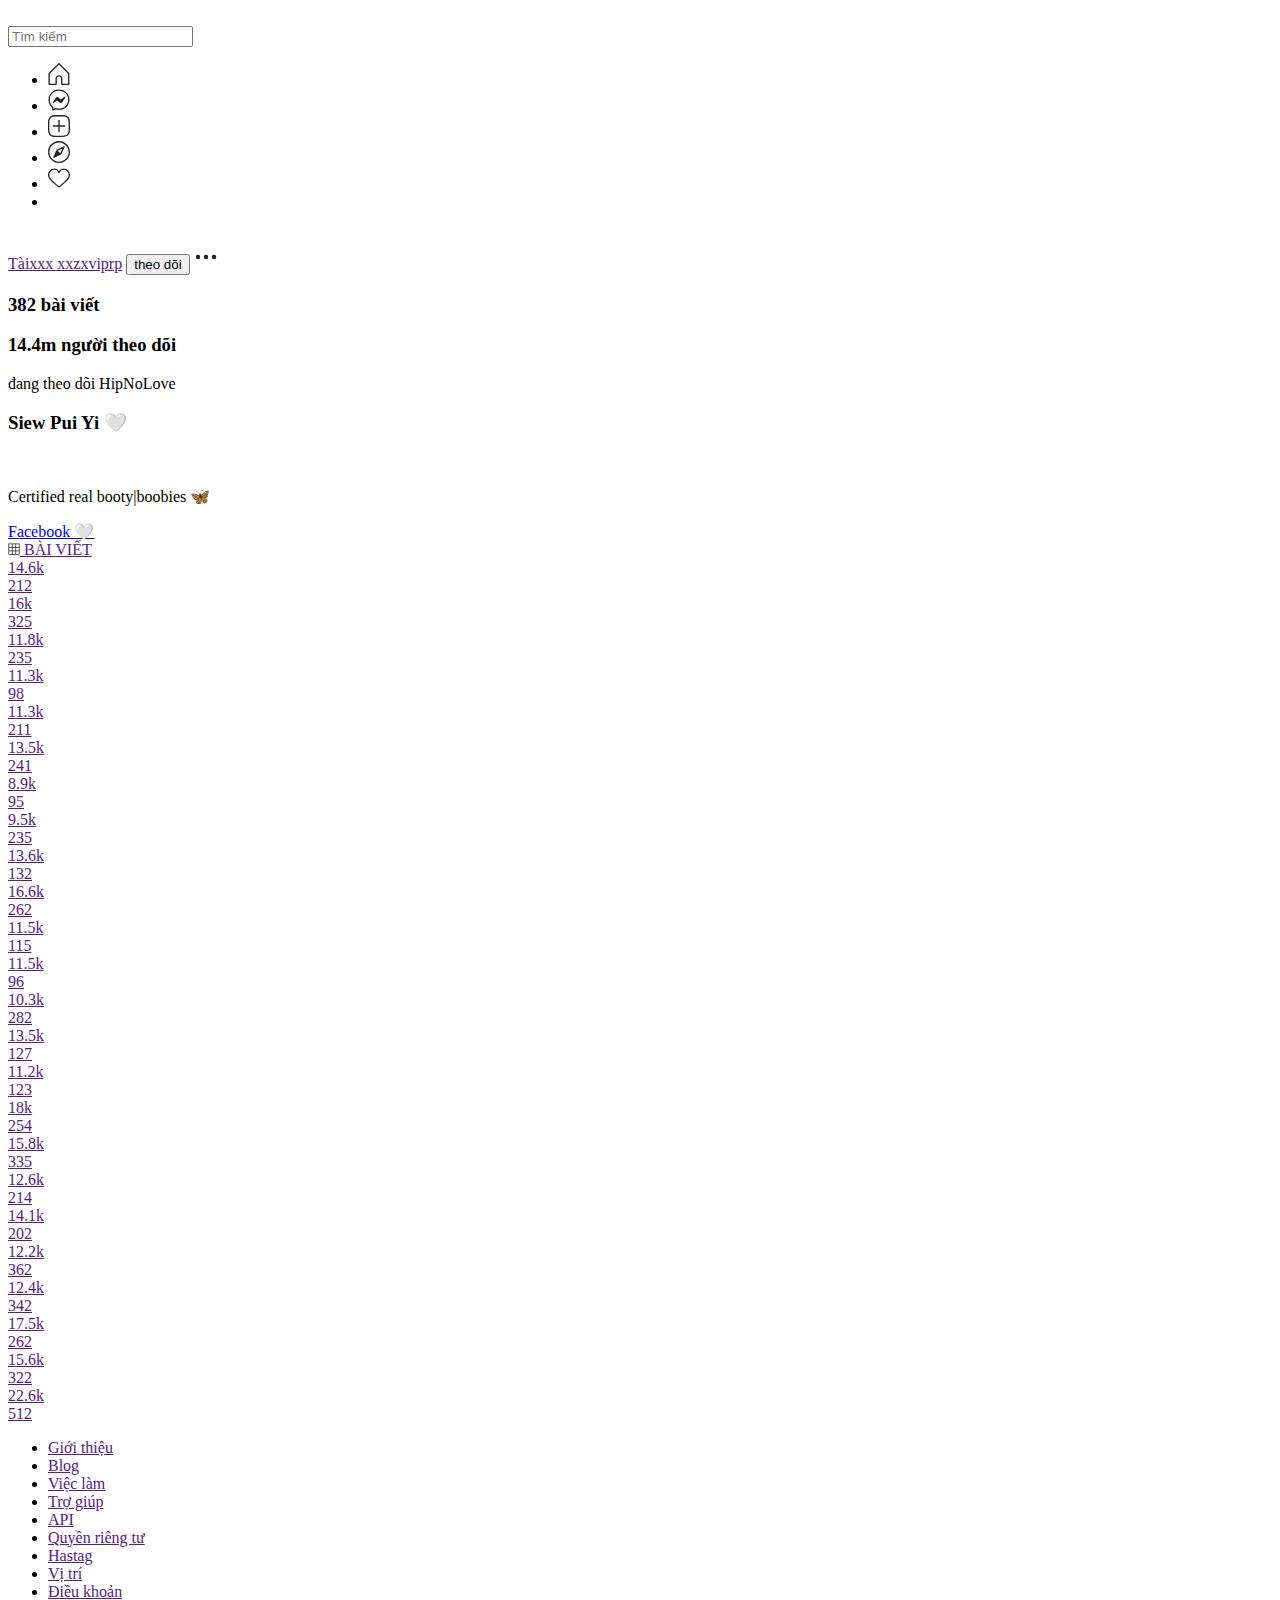
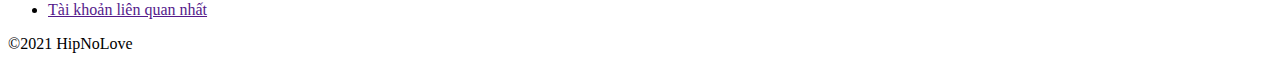
==== index.html @ 9216cebc "Update index.html" ====
<!DOCTYPE html>
<html lang="en">
  <head>
    <meta charset="UTF-8" />
    <meta http-equiv="X-UA-Compatible" content="IE=edge" />
    <meta name="viewport" content="width=device-width, initial-scale=1.0" />
    <link rel="stylesheet" href="css/grid.css" />
    
    <link rel="stylesheet" href="css/main.css" />
    <link rel="stylesheet" href="css/base.css" />
    <link
      rel="stylesheet"
      href="Fontaw/fontawesome-free-5.15.3-web/css/all.css"
    />
    <title>Document</title>
  </head>
  <body>
    <!-- /* c: mobile m: tablet l: pc */ -->
    <div class="container">
      <!-- Star header -->
      <header>
        <div class="header grid wide">
          <div class="header_logo c-6 l-4 m-4">
            <a href="" class="header_logo_link">
              <img src="images/logo.png" alt="" class="header_link_img" />
            </a>
          </div>
          <div class="header_search c-0 l-4 m-4">
            <input type="text" class="search_header" placeholder="Tìm kiếm" />
          </div>
          <div class="header_icon_list c-6 l-4 m-4">
            <ul class="header__navbar">
              <li class="header__navbar-item">
                <a href="" class="header__navbar-link">
                  <svg
                    fill="#262626"
                    height="22"
                    role="img"
                    viewBox="0 0 48 48"
                    width="22"
                  >
                    <path
                      d="M45.3 48H30c-.8 0-1.5-.7-1.5-1.5V34.2c0-2.6-2-4.6-4.6-4.6s-4.6 2-4.6 4.6v12.3c0 .8-.7 1.5-1.5 1.5H2.5c-.8 0-1.5-.7-1.5-1.5V23c0-.4.2-.8.4-1.1L22.9.4c.6-.6 1.5-.6 2.1 0l21.5 21.5c.4.4.6 1.1.3 1.6 0 .1-.1.1-.1.2v22.8c.1.8-.6 1.5-1.4 1.5zm-13.8-3h12.3V23.4L24 3.6l-20 20V45h12.3V34.2c0-4.3 3.3-7.6 7.6-7.6s7.6 3.3 7.6 7.6V45z"
                    ></path>
                  </svg>
                </a>
              </li>

              <li class="header__navbar-item">
                <a href="" class="header__navbar-link">
                  <svg
                    aria-label="Messenger"
                    class="_8-yf5"
                    fill="#262626"
                    height="22"
                    role="img"
                    viewBox="0 0 48 48"
                    width="22"
                  >
                    <path
                      d="M36.2 16.7L29 22.2c-.5.4-1.2.4-1.7 0l-5.4-4c-1.6-1.2-3.9-.8-5 .9l-6.8 10.7c-.7 1 .6 2.2 1.6 1.5l7.3-5.5c.5-.4 1.2-.4 1.7 0l5.4 4c1.6 1.2 3.9.8 5-.9l6.8-10.7c.6-1.1-.7-2.2-1.7-1.5zM24 1C11 1 1 10.5 1 23.3 1 30 3.7 35.8 8.2 39.8c.4.3.6.8.6 1.3l.2 4.1c0 1 .9 1.8 1.8 1.8.2 0 .5 0 .7-.2l4.6-2c.2-.1.5-.2.7-.2.2 0 .3 0 .5.1 2.1.6 4.3.9 6.7.9 13 0 23-9.5 23-22.3S37 1 24 1zm0 41.6c-2 0-4-.3-5.9-.8-.4-.1-.8-.2-1.3-.2-.7 0-1.3.1-2 .4l-3 1.3V41c0-1.3-.6-2.5-1.6-3.4C6.2 34 4 28.9 4 23.3 4 12.3 12.6 4 24 4s20 8.3 20 19.3-8.6 19.3-20 19.3z"
                    ></path>
                  </svg>
                </a>
              </li>

              <li class="header__navbar-item">
                <a href="" class="header__navbar-link">
                  <svg
                    aria-label="Bài viết mới"
                    class="_8-yf5"
                    fill="#262626"
                    height="22"
                    role="img"
                    viewBox="0 0 48 48"
                    width="22"
                  >
                    <path
                      d="M31.8 48H16.2c-6.6 0-9.6-1.6-12.1-4C1.6 41.4 0 38.4 0 31.8V16.2C0 9.6 1.6 6.6 4 4.1 6.6 1.6 9.6 0 16.2 0h15.6c6.6 0 9.6 1.6 12.1 4C46.4 6.6 48 9.6 48 16.2v15.6c0 6.6-1.6 9.6-4 12.1-2.6 2.5-5.6 4.1-12.2 4.1zM16.2 3C10 3 7.8 4.6 6.1 6.2 4.6 7.8 3 10 3 16.2v15.6c0 6.2 1.6 8.4 3.2 10.1 1.6 1.6 3.8 3.1 10 3.1h15.6c6.2 0 8.4-1.6 10.1-3.2 1.6-1.6 3.1-3.8 3.1-10V16.2c0-6.2-1.6-8.4-3.2-10.1C40.2 4.6 38 3 31.8 3H16.2z"
                    ></path>
                    <path
                      d="M36.3 25.5H11.7c-.8 0-1.5-.7-1.5-1.5s.7-1.5 1.5-1.5h24.6c.8 0 1.5.7 1.5 1.5s-.7 1.5-1.5 1.5z"
                    ></path>
                    <path
                      d="M24 37.8c-.8 0-1.5-.7-1.5-1.5V11.7c0-.8.7-1.5 1.5-1.5s1.5.7 1.5 1.5v24.6c0 .8-.7 1.5-1.5 1.5z"
                    ></path>
                  </svg>
                </a>
              </li>

              <li class="header__navbar-item">
                <a href="" class="header__navbar-link">
                  <svg
                    aria-label="Tìm người"
                    class="_8-yf5"
                    fill="#262626"
                    height="22"
                    role="img"
                    viewBox="0 0 48 48"
                    width="22"
                  >
                    <path
                      clip-rule="evenodd"
                      d="M24 0C10.8 0 0 10.8 0 24s10.8 24 24 24 24-10.8 24-24S37.2 0 24 0zm0 45C12.4 45 3 35.6 3 24S12.4 3 24 3s21 9.4 21 21-9.4 21-21 21zm10.2-33.2l-14.8 7c-.3.1-.6.4-.7.7l-7 14.8c-.3.6-.2 1.3.3 1.7.3.3.7.4 1.1.4.2 0 .4 0 .6-.1l14.8-7c.3-.1.6-.4.7-.7l7-14.8c.3-.6.2-1.3-.3-1.7-.4-.5-1.1-.6-1.7-.3zm-7.4 15l-5.5-5.5 10.5-5-5 10.5z"
                      fill-rule="evenodd"
                    ></path>
                  </svg>
                </a>
              </li>

              <li class="header__navbar-item">
                <a href="" class="header__navbar-link">
                  <svg
                    aria-label="Nguồn cấp dữ liệu hoạt động"
                    class="_8-yf5"
                    fill="#262626"
                    height="22"
                    role="img"
                    viewBox="0 0 48 48"
                    width="22"
                  >
                    <path
                      d="M34.6 6.1c5.7 0 10.4 5.2 10.4 11.5 0 6.8-5.9 11-11.5 16S25 41.3 24 41.9c-1.1-.7-4.7-4-9.5-8.3-5.7-5-11.5-9.2-11.5-16C3 11.3 7.7 6.1 13.4 6.1c4.2 0 6.5 2 8.1 4.3 1.9 2.6 2.2 3.9 2.5 3.9.3 0 .6-1.3 2.5-3.9 1.6-2.3 3.9-4.3 8.1-4.3m0-3c-4.5 0-7.9 1.8-10.6 5.6-2.7-3.7-6.1-5.5-10.6-5.5C6 3.1 0 9.6 0 17.6c0 7.3 5.4 12 10.6 16.5.6.5 1.3 1.1 1.9 1.7l2.3 2c4.4 3.9 6.6 5.9 7.6 6.5.5.3 1.1.5 1.6.5.6 0 1.1-.2 1.6-.5 1-.6 2.8-2.2 7.8-6.8l2-1.8c.7-.6 1.3-1.2 2-1.7C42.7 29.6 48 25 48 17.6c0-8-6-14.5-13.4-14.5z"
                    ></path>
                  </svg>
                </a>
              </li>

              <li class="header__navbar-item">
                <a href="" class="header__navbar-link">
                  <img src="images/user.jpg" alt="" class="user_nav_img" />
                </a>
              </li>
            </ul>
          </div>
        </div>
      </header>

      <!-- End header -->

      <div class="profile grid wide">
        <div class="row">
          <div class="profile_logo l-4 m-4 c-1.5">
            <a href="" class="logo_profile_link">
              <img src="images/logo.jpg" alt="" class="logo_profile_img" />
            </a>
          </div>
          <div class="profile_title l-8 m-4 c-10.5">
            <div class="title_name">
              <a href="" class="title_name_link">Tàixxx xxzxviprp</a>
              <i class="info__heading-name-icon fas fa-check-circle"></i>
              <button class="button_inbox">theo dõi</button>
              <svg
                class="info__heading-icon"
                fill="#262626"
                height="24"
                role="img"
                viewBox="0 0 48 48"
                width="24"
              >
                <circle
                  clip-rule="evenodd"
                  cx="8"
                  cy="24"
                  fill-rule="evenodd"
                  r="4.5"
                ></circle>
                <circle
                  class="stori"
                  clip-rule="evenodd"
                  cx="24"
                  cy="24"
                  fill-rule="evenodd"
                  r="4.5"
                ></circle>
                <circle
                  clip-rule="evenodd"
                  cx="40"
                  cy="24"
                  fill-rule="evenodd"
                  r="4.5"
                ></circle>
              </svg>
            </div>
            <div class="name_title">
              <h3 class="name_heading3">
                382 <span class="name_sp">bài viết</span>
              </h3>

              <h3 class="name_heading3">
                14.4m <span class="name_sp">người theo dõi</span>
              </h3>
              <span class="name_sp"
                >đang theo dõi <span class="prosp">HipNoLove</span></span
              >
            </div>
            <div class="profile_story">
              <h3 class="profile_story_name">Siew Pui Yi 🤍</h3>
              <br />
              <p>Certified real booty|boobies 🦋</p>
              <a href="https://www.facebook.com/thetaipy/" class="my_profile"
                >Facebook 🤍</a
              >
            </div>
          </div>
        </div>
      </div>
      <!-- End profile -->

      <div class="main__container">
        <div class="grid">
          <div class="grid__row">
            
            <a class="posts" href="">
              <svg
                class="post__icon"
                fill="#262626"
                height="12"
                role="img"
                viewBox="0 0 48 48"
                width="12"
              >
                <path
                  clip-rule="evenodd"
                  d="M45 1.5H3c-.8 0-1.5.7-1.5 1.5v42c0 .8.7 1.5 1.5 1.5h42c.8 0 1.5-.7 1.5-1.5V3c0-.8-.7-1.5-1.5-1.5zm-40.5 3h11v11h-11v-11zm0 14h11v11h-11v-11zm11 25h-11v-11h11v11zm14 0h-11v-11h11v11zm0-14h-11v-11h11v11zm0-14h-11v-11h11v11zm14 28h-11v-11h11v11zm0-14h-11v-11h11v11zm0-14h-11v-11h11v11z"
                  fill-rule="evenodd"
                ></path>
              </svg>
              <span class="posts__label posts__label--acivate">BÀI VIẾT</span>
            </a>
          </div>

          <div class="grid__row">
            <div class="grid__col-3">
              <a
                href=""
                class="content"
                style="background-image: url(./images/col1.jpg)"
              >
                <div class="modal">
                  <div class="modal__like">
                    <i class="modal__icon fas fa-heart"></i>
                    <span class="modal__text">14.6k</span>
                  </div>
                  <div class="modal__comment">
                    <i class="modal__icon fas fa-comments"></i>
                    <span class="modal__text">212</span>
                  </div>
                </div>
              </a>
            </div>

            <div class="grid__col-3">
              <a
                href=""
                class="content"
                style="background-image: url(./images/col2.jpg)"
              >
                <div class="modal">
                  <div class="modal__like">
                    <i class="modal__icon fas fa-heart"></i>
                    <span class="modal__text">16k</span>
                  </div>
                  <div class="modal__comment">
                    <i class="modal__icon fas fa-comments"></i>
                    <span class="modal__text">325</span>
                  </div>
                </div>
              </a>
            </div>

            <div class="grid__col-3">
              <a
                href=""
                class="content"
                style="background-image: url(./images/col3.jpg)"
              >
                <div class="modal">
                  <div class="modal__like">
                    <i class="modal__icon fas fa-heart"></i>
                    <span class="modal__text">11.8k</span>
                  </div>
                  <div class="modal__comment">
                    <i class="modal__icon fas fa-comments"></i>
                    <span class="modal__text">235</span>
                  </div>
                </div>
              </a>
            </div>

            <div class="grid__col-3">
              <a
                href=""
                class="content"
                style="background-image: url(./images/col4.jpg)"
              >
                <div class="modal">
                  <div class="modal__like">
                    <i class="modal__icon fas fa-heart"></i>
                    <span class="modal__text">11.3k</span>
                  </div>
                  <div class="modal__comment">
                    <i class="modal__icon fas fa-comments"></i>
                    <span class="modal__text">98</span>
                  </div>
                </div>
              </a>
            </div>

            <div class="grid__col-3">
              <a
                href=""
                class="content"
                style="background-image: url(./images/col-5.jpg)"
              >
                <div class="modal">
                  <div class="modal__like">
                    <i class="modal__icon fas fa-heart"></i>
                    <span class="modal__text">11.3k</span>
                  </div>
                  <div class="modal__comment">
                    <i class="modal__icon fas fa-comments"></i>
                    <span class="modal__text">211</span>
                  </div>
                </div>
              </a>
            </div>

            <div class="grid__col-3">
              <a
                href=""
                class="content"
                style="background-image: url(./images/col-6.jpg)"
              >
                <div class="modal">
                  <div class="modal__like">
                    <i class="modal__icon fas fa-heart"></i>
                    <span class="modal__text">13.5k</span>
                  </div>
                  <div class="modal__comment">
                    <i class="modal__icon fas fa-comments"></i>
                    <span class="modal__text">241</span>
                  </div>
                </div>
              </a>
            </div>

            <div class="grid__col-3">
              <a
                href=""
                class="content"
                style="background-image: url(./images/col7.jpg)"
              >
                <div class="modal">
                  <div class="modal__like">
                    <i class="modal__icon fas fa-heart"></i>
                    <span class="modal__text">8.9k</span>
                  </div>
                  <div class="modal__comment">
                    <i class="modal__icon fas fa-comments"></i>
                    <span class="modal__text">95</span>
                  </div>
                </div>
              </a>
            </div>

            <div class="grid__col-3">
              <a
                href=""
                class="content"
                style="background-image: url(./images/col8.jpg)"
              >
                <div class="modal">
                  <div class="modal__like">
                    <i class="modal__icon fas fa-heart"></i>
                    <span class="modal__text">9.5k</span>
                  </div>
                  <div class="modal__comment">
                    <i class="modal__icon fas fa-comments"></i>
                    <span class="modal__text">235</span>
                  </div>
                </div>
              </a>
            </div>

            <div class="grid__col-3">
              <a
                href=""
                class="content"
                style="background-image: url(./images/col9.jpg)"
              >
                <div class="modal">
                  <div class="modal__like">
                    <i class="modal__icon fas fa-heart"></i>
                    <span class="modal__text">13.6k</span>
                  </div>
                  <div class="modal__comment">
                    <i class="modal__icon fas fa-comments"></i>
                    <span class="modal__text">132</span>
                  </div>
                </div>
              </a>
            </div>

            <div class="grid__col-3">
              <a
                href=""
                class="content"
                style="background-image: url(./images/col10.jpg)"
              >
                <div class="modal">
                  <div class="modal__like">
                    <i class="modal__icon fas fa-heart"></i>
                    <span class="modal__text">16.6k</span>
                  </div>
                  <div class="modal__comment">
                    <i class="modal__icon fas fa-comments"></i>
                    <span class="modal__text">262</span>
                  </div>
                </div>
              </a>
            </div>

            <div class="grid__col-3">
              <a
                href=""
                class="content"
                style="background-image: url(./images/col11.jpg)"
              >
                <div class="modal">
                  <div class="modal__like">
                    <i class="modal__icon fas fa-heart"></i>
                    <span class="modal__text">11.5k</span>
                  </div>
                  <div class="modal__comment">
                    <i class="modal__icon fas fa-comments"></i>
                    <span class="modal__text">115</span>
                  </div>
                </div>
              </a>
            </div>

            <div class="grid__col-3">
              <a
                href=""
                class="content"
                style="background-image: url(./images/col12.jpg)"
              >
                <div class="modal">
                  <div class="modal__like">
                    <i class="modal__icon fas fa-heart"></i>
                    <span class="modal__text">11.5k</span>
                  </div>
                  <div class="modal__comment">
                    <i class="modal__icon fas fa-comments"></i>
                    <span class="modal__text">96</span>
                  </div>
                </div>
              </a>
            </div>

            <div class="grid__col-3">
              <a
                href=""
                class="content"
                style="background-image: url(./images/col13.jpg)"
              >
                <div class="modal">
                  <div class="modal__like">
                    <i class="modal__icon fas fa-heart"></i>
                    <span class="modal__text">10.3k</span>
                  </div>
                  <div class="modal__comment">
                    <i class="modal__icon fas fa-comments"></i>
                    <span class="modal__text">282</span>
                  </div>
                </div>
              </a>
            </div>

            <div class="grid__col-3">
              <a
                href=""
                class="content"
                style="background-image: url(./images/col4.jpg)"
              >
                <div class="modal">
                  <div class="modal__like">
                    <i class="modal__icon fas fa-heart"></i>
                    <span class="modal__text">13.5k</span>
                  </div>
                  <div class="modal__comment">
                    <i class="modal__icon fas fa-comments"></i>
                    <span class="modal__text">127</span>
                  </div>
                </div>
              </a>
            </div>

            <div class="grid__col-3">
              <a
                href=""
                class="content"
                style="background-image: url(./images/col15.jpg)"
              >
                <div class="modal">
                  <div class="modal__like">
                    <i class="modal__icon fas fa-heart"></i>
                    <span class="modal__text">11.2k</span>
                  </div>
                  <div class="modal__comment">
                    <i class="modal__icon fas fa-comments"></i>
                    <span class="modal__text">123</span>
                  </div>
                </div>
              </a>
            </div>

            <div class="grid__col-3">
              <a
                href=""
                class="content"
                style="background-image: url(./images/col16.jpg)"
              >
                <div class="modal">
                  <div class="modal__like">
                    <i class="modal__icon fas fa-heart"></i>
                    <span class="modal__text">18k</span>
                  </div>
                  <div class="modal__comment">
                    <i class="modal__icon fas fa-comments"></i>
                    <span class="modal__text">254</span>
                  </div>
                </div>
              </a>
            </div>

            <div class="grid__col-3">
              <a
                href=""
                class="content"
                style="background-image: url(./images/col17.jpg)"
              >
                <div class="modal">
                  <div class="modal__like">
                    <i class="modal__icon fas fa-heart"></i>
                    <span class="modal__text">15.8k</span>
                  </div>
                  <div class="modal__comment">
                    <i class="modal__icon fas fa-comments"></i>
                    <span class="modal__text">335</span>
                  </div>
                </div>
              </a>
            </div>

            <div class="grid__col-3">
              <a
                href=""
                class="content"
                style="background-image: url(./images/col18.jpg)"
              >
                <div class="modal">
                  <div class="modal__like">
                    <i class="modal__icon fas fa-heart"></i>
                    <span class="modal__text">12.6k</span>
                  </div>
                  <div class="modal__comment">
                    <i class="modal__icon fas fa-comments"></i>
                    <span class="modal__text">214</span>
                  </div>
                </div>
              </a>
            </div>

            <div class="grid__col-3">
              <a
                href=""
                class="content"
                style="background-image: url(./images/col19.jpg)"
              >
                <div class="modal">
                  <div class="modal__like">
                    <i class="modal__icon fas fa-heart"></i>
                    <span class="modal__text">14.1k</span>
                  </div>
                  <div class="modal__comment">
                    <i class="modal__icon fas fa-comments"></i>
                    <span class="modal__text">202</span>
                  </div>
                </div>
              </a>
            </div>

            <div class="grid__col-3">
              <a
                href=""
                class="content"
                style="background-image: url(./images/col20.jpg)"
              >
                <div class="modal">
                  <div class="modal__like">
                    <i class="modal__icon fas fa-heart"></i>
                    <span class="modal__text">12.2k</span>
                  </div>
                  <div class="modal__comment">
                    <i class="modal__icon fas fa-comments"></i>
                    <span class="modal__text">362</span>
                  </div>
                </div>
              </a>
            </div>

            <div class="grid__col-3">
              <a
                href=""
                class="content"
                style="background-image: url(./images/col21.jpg)"
              >
                <div class="modal">
                  <div class="modal__like">
                    <i class="modal__icon fas fa-heart"></i>
                    <span class="modal__text">12.4k</span>
                  </div>
                  <div class="modal__comment">
                    <i class="modal__icon fas fa-comments"></i>
                    <span class="modal__text">342</span>
                  </div>
                </div>
              </a>
            </div>

            <div class="grid__col-3">
              <a
                href=""
                class="content"
                style="background-image: url(./images/col22.jpg)"
              >
                <div class="modal">
                  <div class="modal__like">
                    <i class="modal__icon fas fa-heart"></i>
                    <span class="modal__text">17.5k</span>
                  </div>
                  <div class="modal__comment">
                    <i class="modal__icon fas fa-comments"></i>
                    <span class="modal__text">262</span>
                  </div>
                </div>
              </a>
            </div>

            <div class="grid__col-3">
              <a
                href=""
                class="content"
                style="background-image: url(./images/col23.jpg)"
              >
                <div class="modal">
                  <div class="modal__like">
                    <i class="modal__icon fas fa-heart"></i>
                    <span class="modal__text">15.6k</span>
                  </div>
                  <div class="modal__comment">
                    <i class="modal__icon fas fa-comments"></i>
                    <span class="modal__text">322</span>
                  </div>
                </div>
              </a>
            </div>

            <div class="grid__col-3">
              <a
                href=""
                class="content"
                style="background-image: url(./images/col24.jpg)"
              >
                <div class="modal">
                  <div class="modal__like">
                    <i class="modal__icon fas fa-heart"></i>
                    <span class="modal__text">22.6k</span>
                  </div>
                  <div class="modal__comment">
                    <i class="modal__icon fas fa-comments"></i>
                    <span class="modal__text">512</span>
                  </div>
                </div>
              </a>
            </div>
          </div>
        </div>
      </div>
      <footer class="footer">
        <div class="grid">
            <ul class="footer__list">
                <li class="footer__item">
                    <a href="" class="footer__link">Giới thiệu</a>
                </li>
                <li class="footer__item">
                    <a href="" class="footer__link">Blog</a>
                </li>
                <li class="footer__item">
                    <a href="" class="footer__link">Việc làm</a>
                </li>
                <li class="footer__item">
                    <a href="" class="footer__link">Trợ giúp</a>
                </li>
                <li class="footer__item">
                    <a href="" class="footer__link">API</a>
                </li>
                <li class="footer__item">
                    <a href="" class="footer__link">Quyền riêng tư</a>
                </li>
                <li class="footer__item">
                    <a href="" class="footer__link">Hastag</a>
                </li>
                <li class="footer__item">
                    <a href="" class="footer__link">Vị trí</a>
                </li>
                <li class="footer__item">
                    <a href="" class="footer__link">Điều khoản</a>
                </li>
                <li class="footer__item">
                    <a href="" class="footer__link">Tài khoản liên quan nhất</a>
                </li>
            </ul>

            <p class="footer__copyright">©2021 HipNoLove</p>
            
        </div>
    </footer>
    </div>
  </body>
</html>
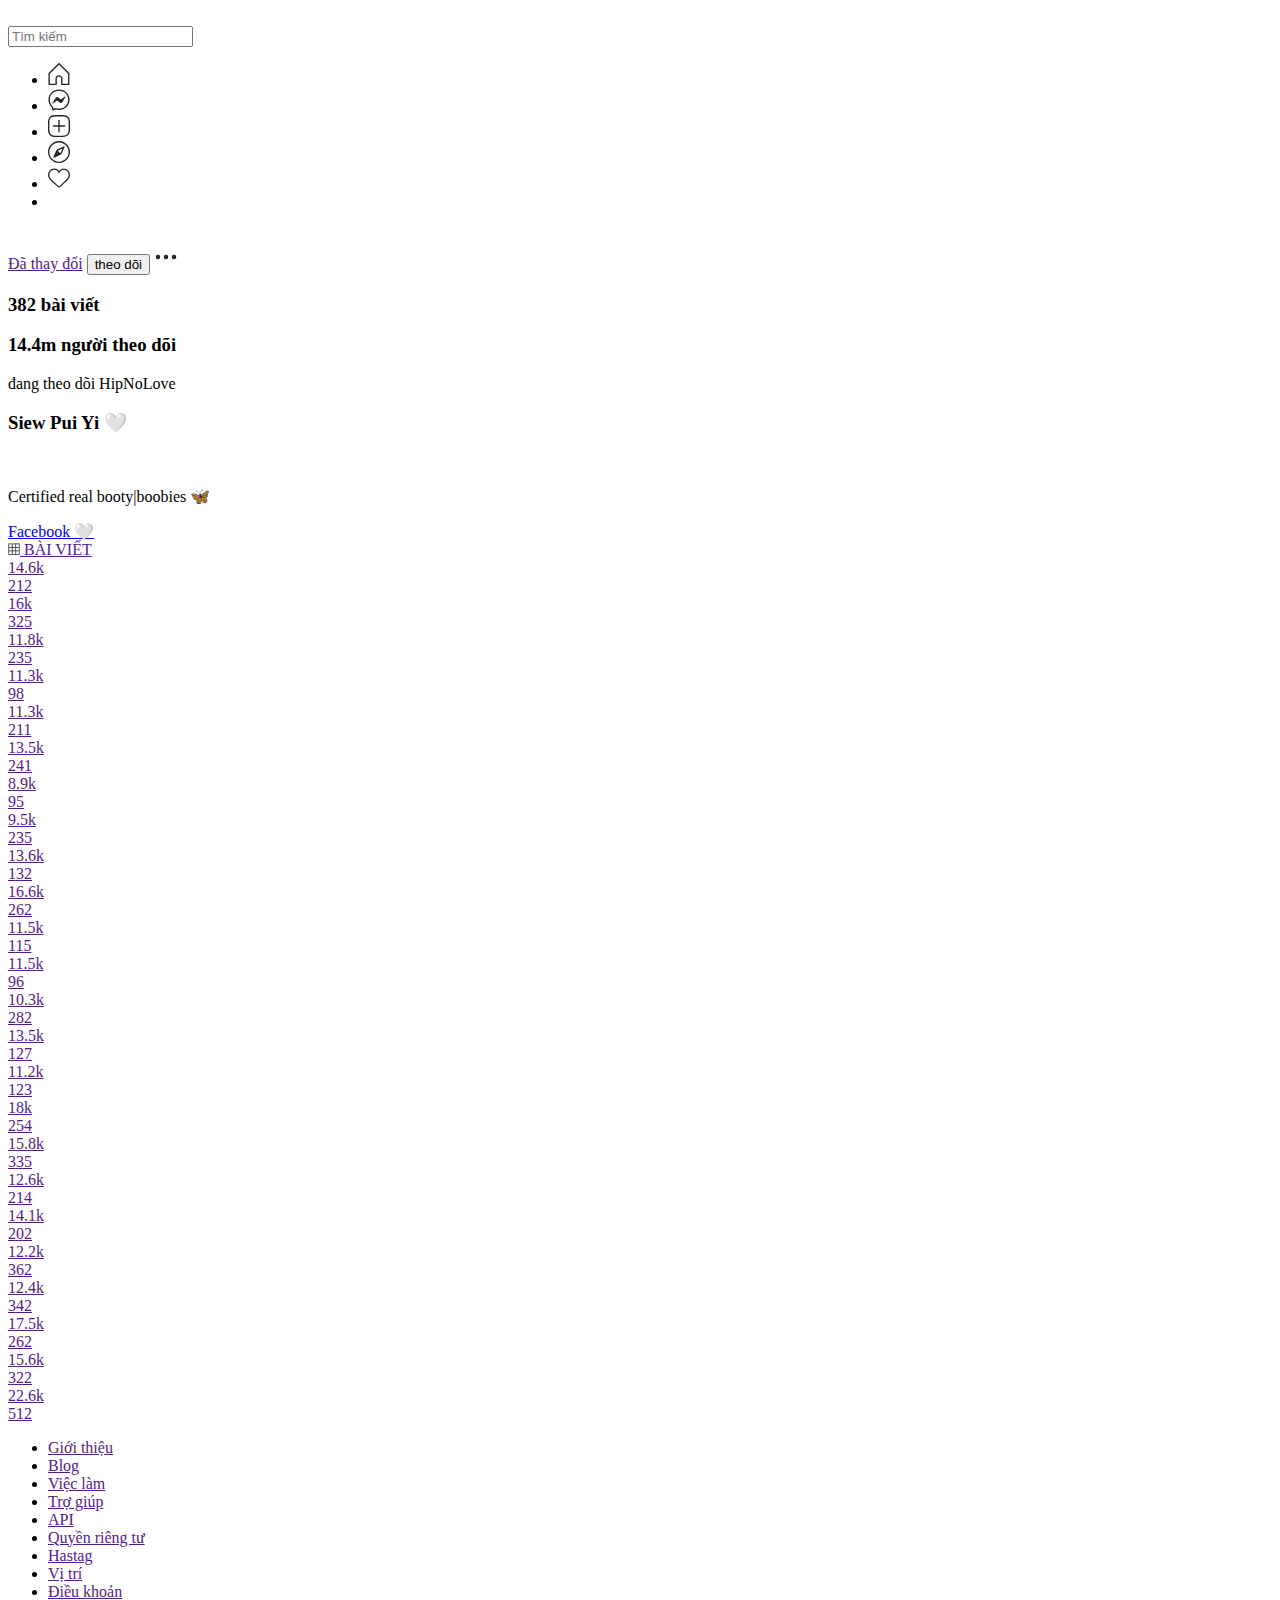
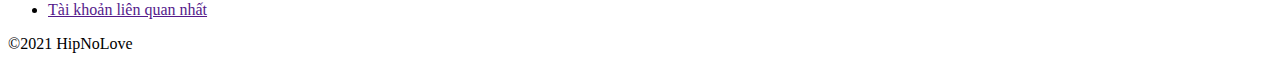
==== commit fe56bdc0: "Update index.html" ====
--- a/index.html
+++ b/index.html
@@ -147,7 +147,7 @@
           </div>
           <div class="profile_title l-8 m-4 c-10.5">
             <div class="title_name">
-              <a href="" class="title_name_link">Tàixxx xxzxviprp</a>
+              <a href="" class="title_name_link">Đã thay đổi</a>
               <i class="info__heading-name-icon fas fa-check-circle"></i>
               <button class="button_inbox">theo dõi</button>
               <svg
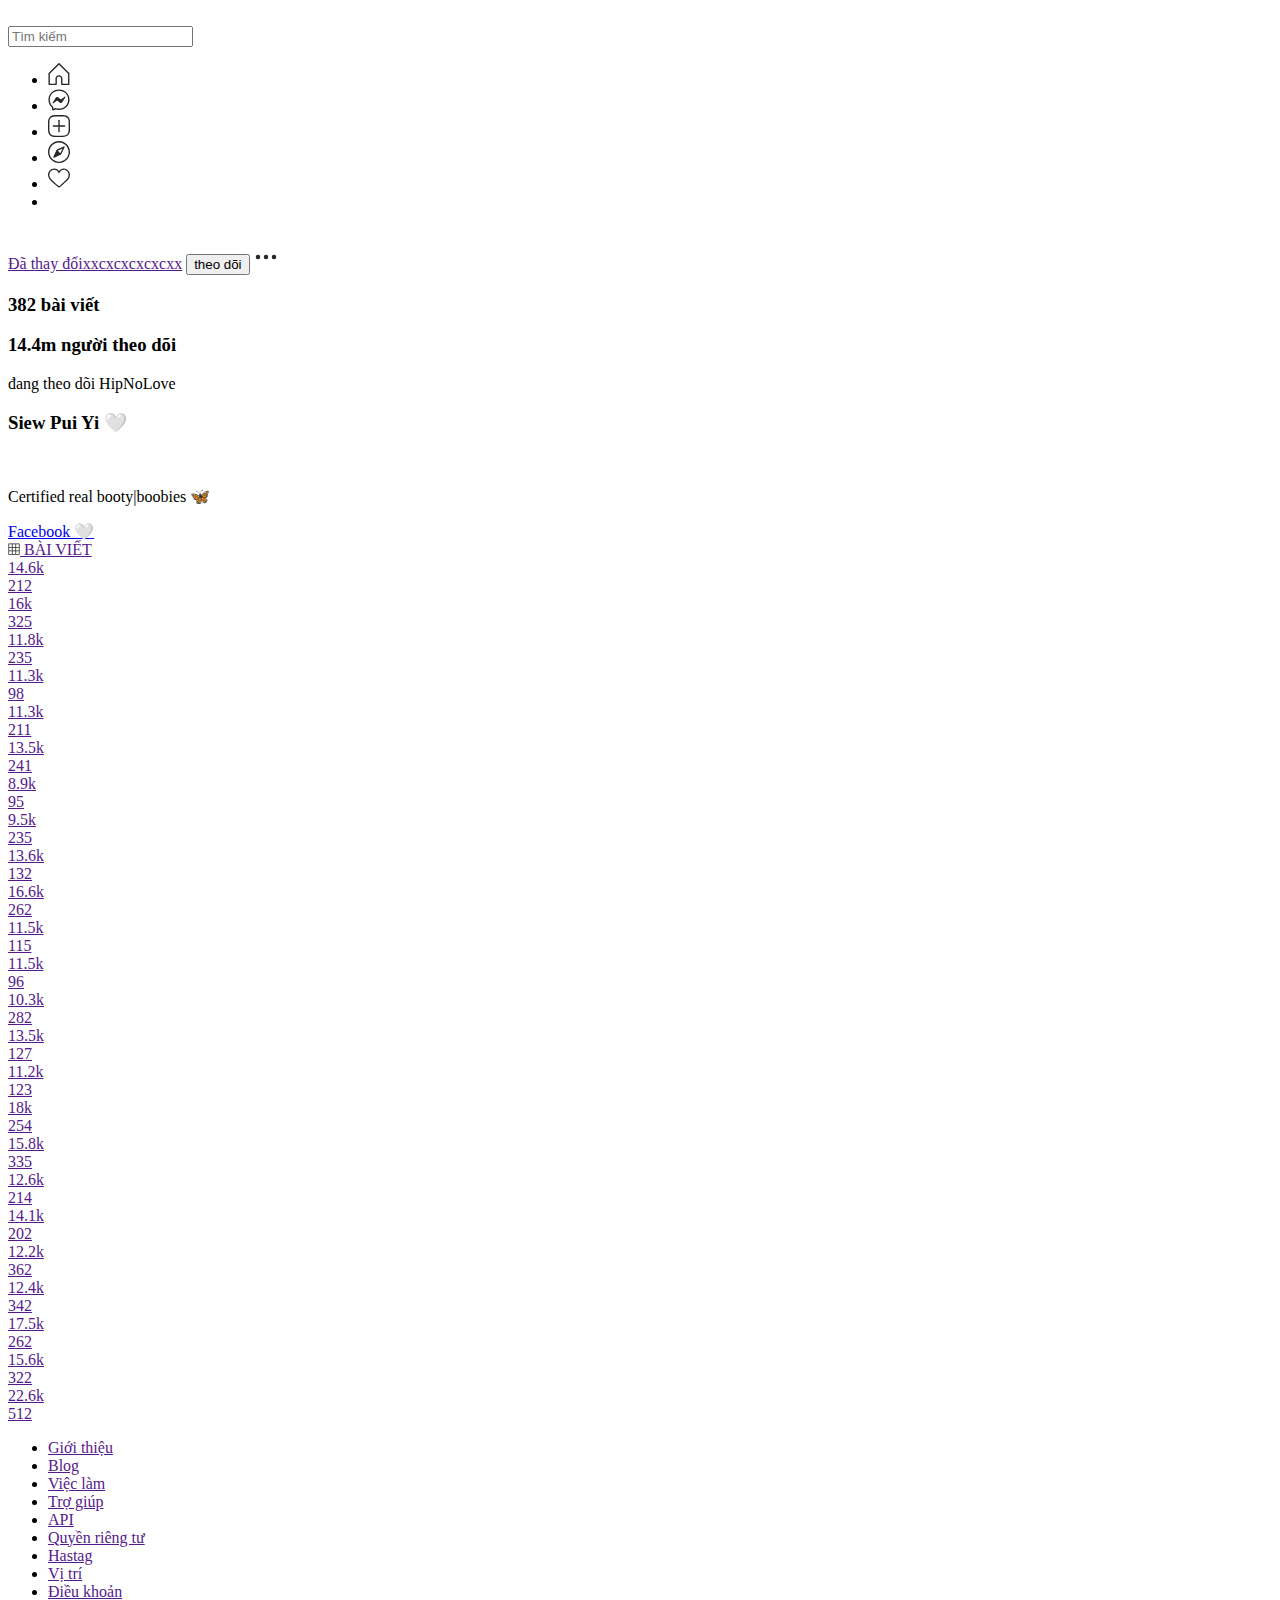
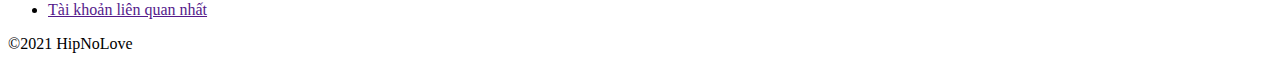
==== commit 05fd4248: "Update index.html" ====
--- a/index.html
+++ b/index.html
@@ -147,7 +147,7 @@
           </div>
           <div class="profile_title l-8 m-4 c-10.5">
             <div class="title_name">
-              <a href="" class="title_name_link">Đã thay đổi</a>
+              <a href="" class="title_name_link">Đã thay đổixxcxcxcxcxcxx</a>
               <i class="info__heading-name-icon fas fa-check-circle"></i>
               <button class="button_inbox">theo dõi</button>
               <svg
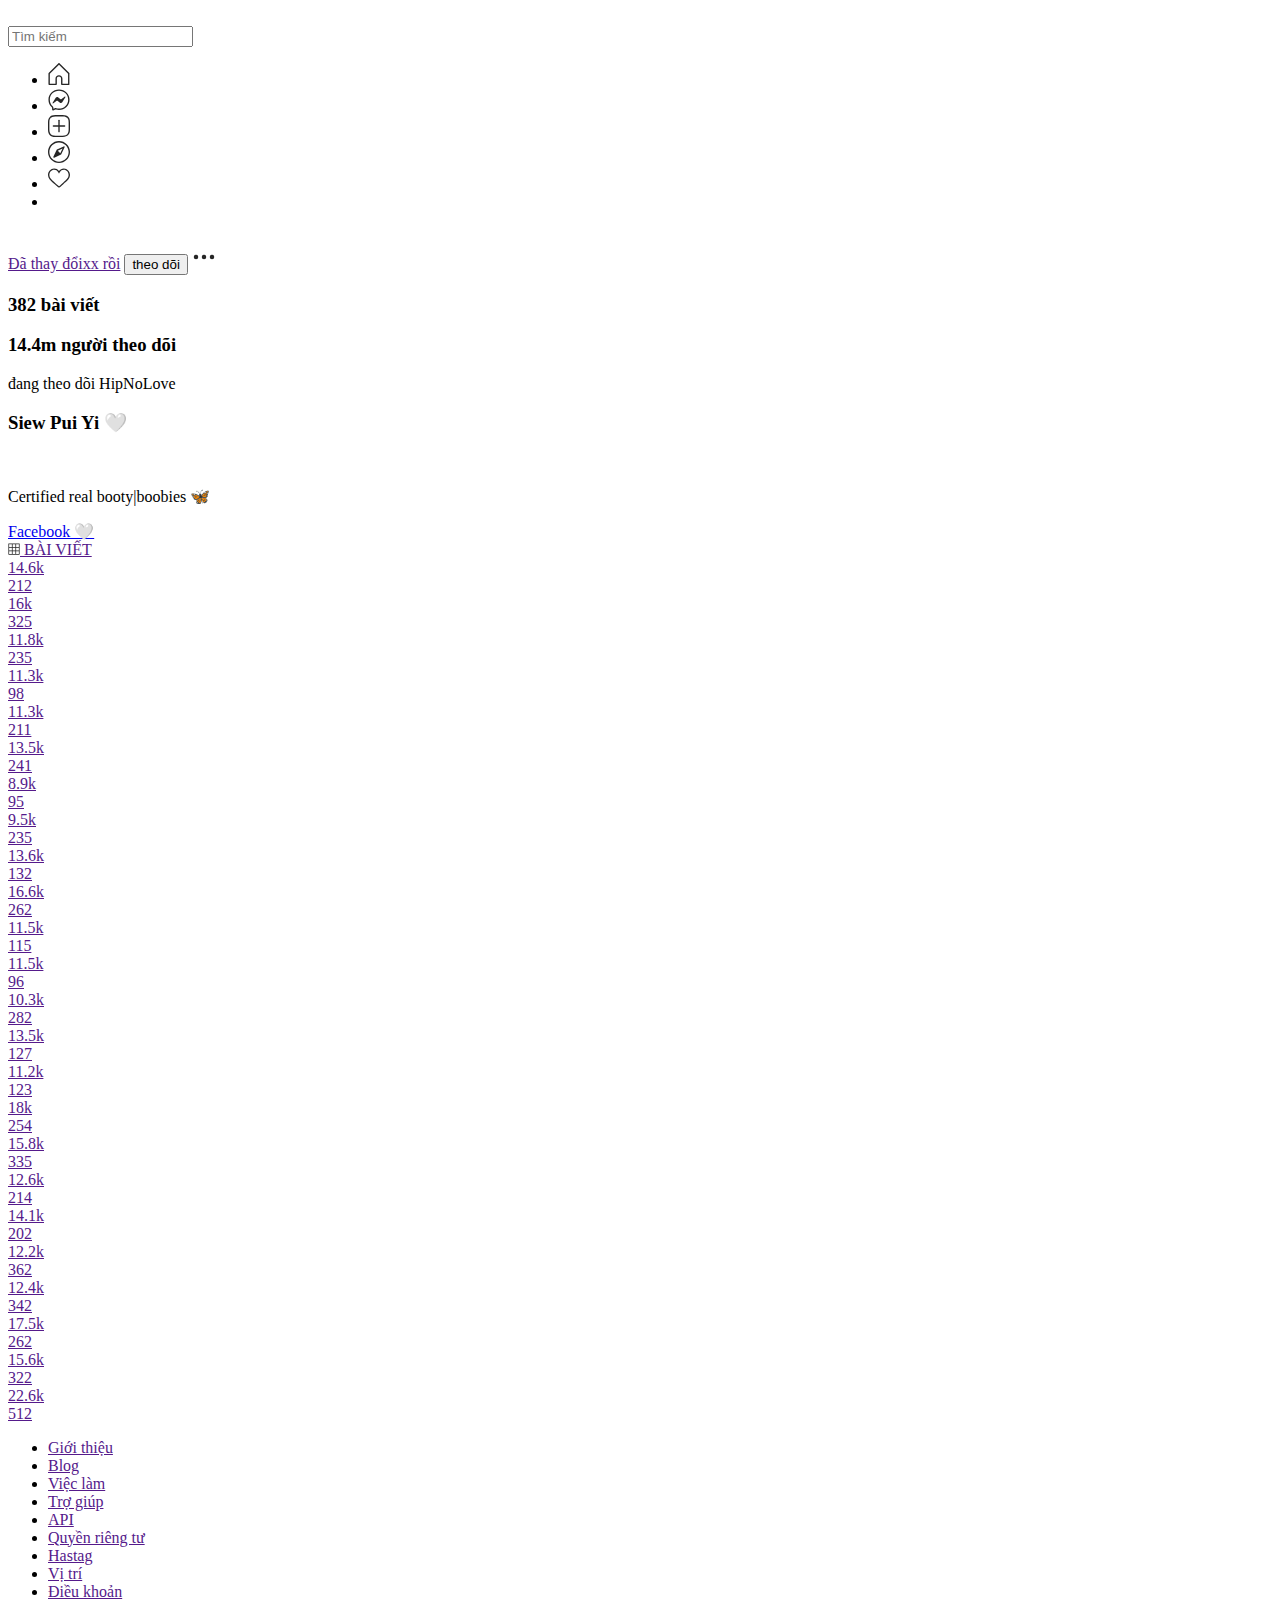
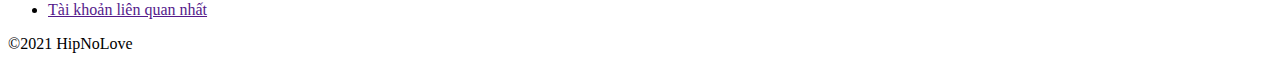
==== commit 2a6980ec: "Update index.html" ====
--- a/index.html
+++ b/index.html
@@ -147,7 +147,7 @@
           </div>
           <div class="profile_title l-8 m-4 c-10.5">
             <div class="title_name">
-              <a href="" class="title_name_link">Đã thay đổixxcxcxcxcxcxx</a>
+              <a href="" class="title_name_link">Đã thay đổixx rồi</a>
               <i class="info__heading-name-icon fas fa-check-circle"></i>
               <button class="button_inbox">theo dõi</button>
               <svg
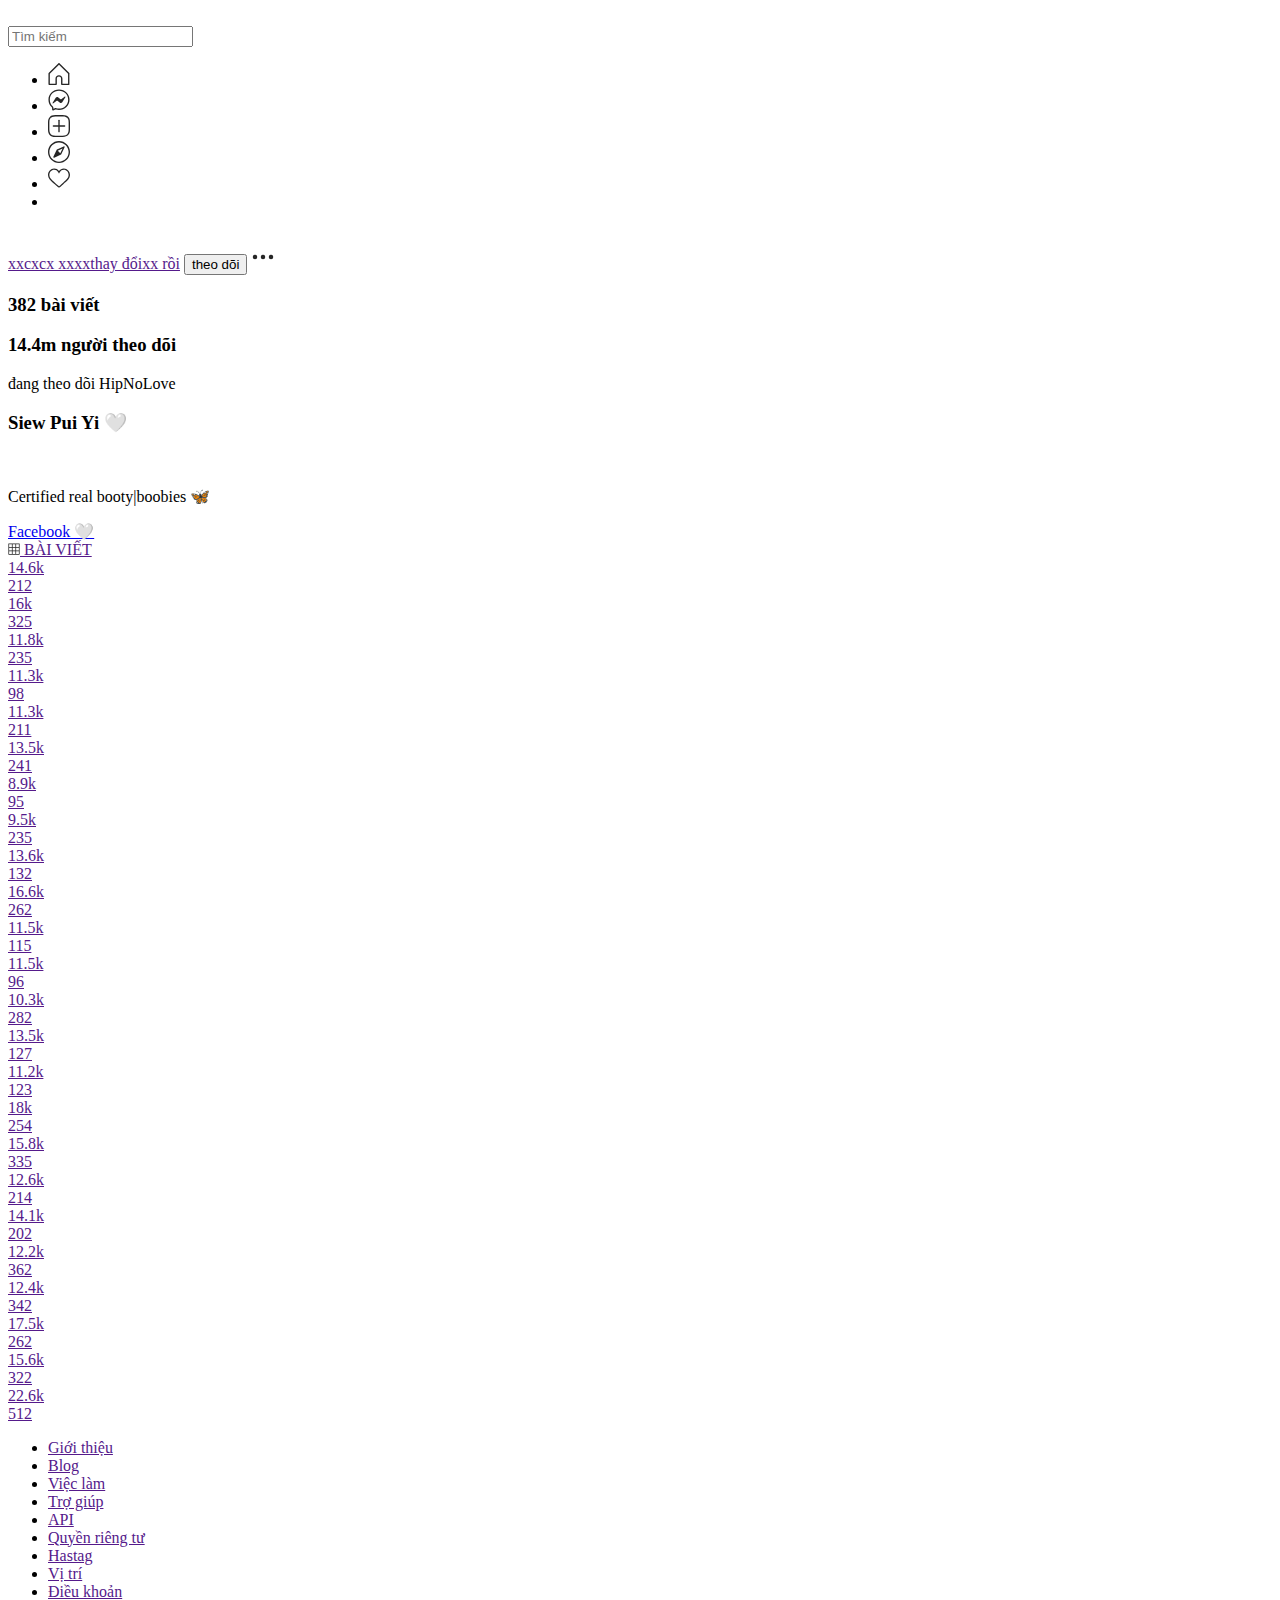
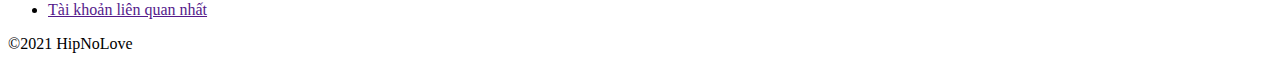
==== commit 5df09705: "Update index.html" ====
--- a/index.html
+++ b/index.html
@@ -147,7 +147,7 @@
           </div>
           <div class="profile_title l-8 m-4 c-10.5">
             <div class="title_name">
-              <a href="" class="title_name_link">Đã thay đổixx rồi</a>
+              <a href="" class="title_name_link">xxcxcx xxxxthay đổixx rồi</a>
               <i class="info__heading-name-icon fas fa-check-circle"></i>
               <button class="button_inbox">theo dõi</button>
               <svg
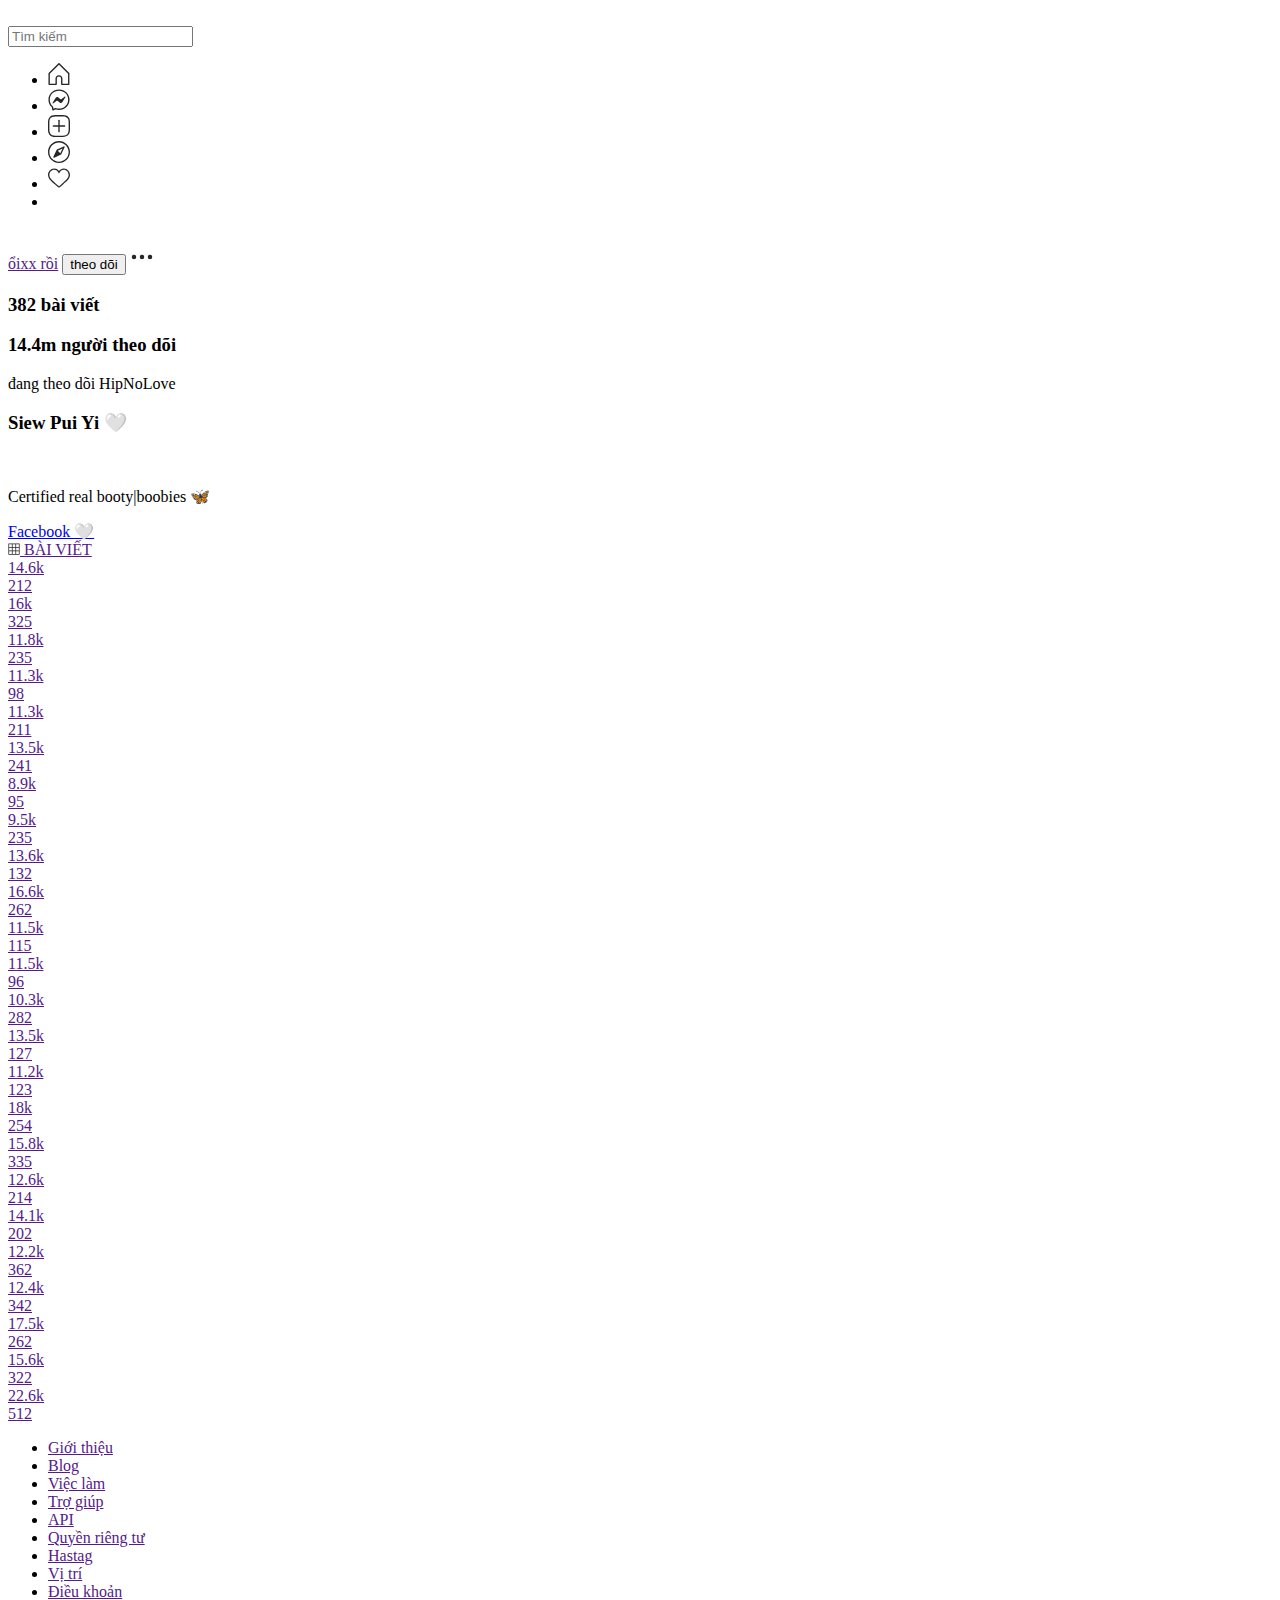
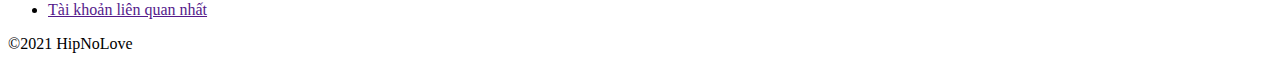
==== commit efe9c9f9: "Update index.html" ====
--- a/index.html
+++ b/index.html
@@ -147,7 +147,7 @@
           </div>
           <div class="profile_title l-8 m-4 c-10.5">
             <div class="title_name">
-              <a href="" class="title_name_link">xxcxcx xxxxthay đổixx rồi</a>
+              <a href="" class="title_name_link">ổixx rồi</a>
               <i class="info__heading-name-icon fas fa-check-circle"></i>
               <button class="button_inbox">theo dõi</button>
               <svg
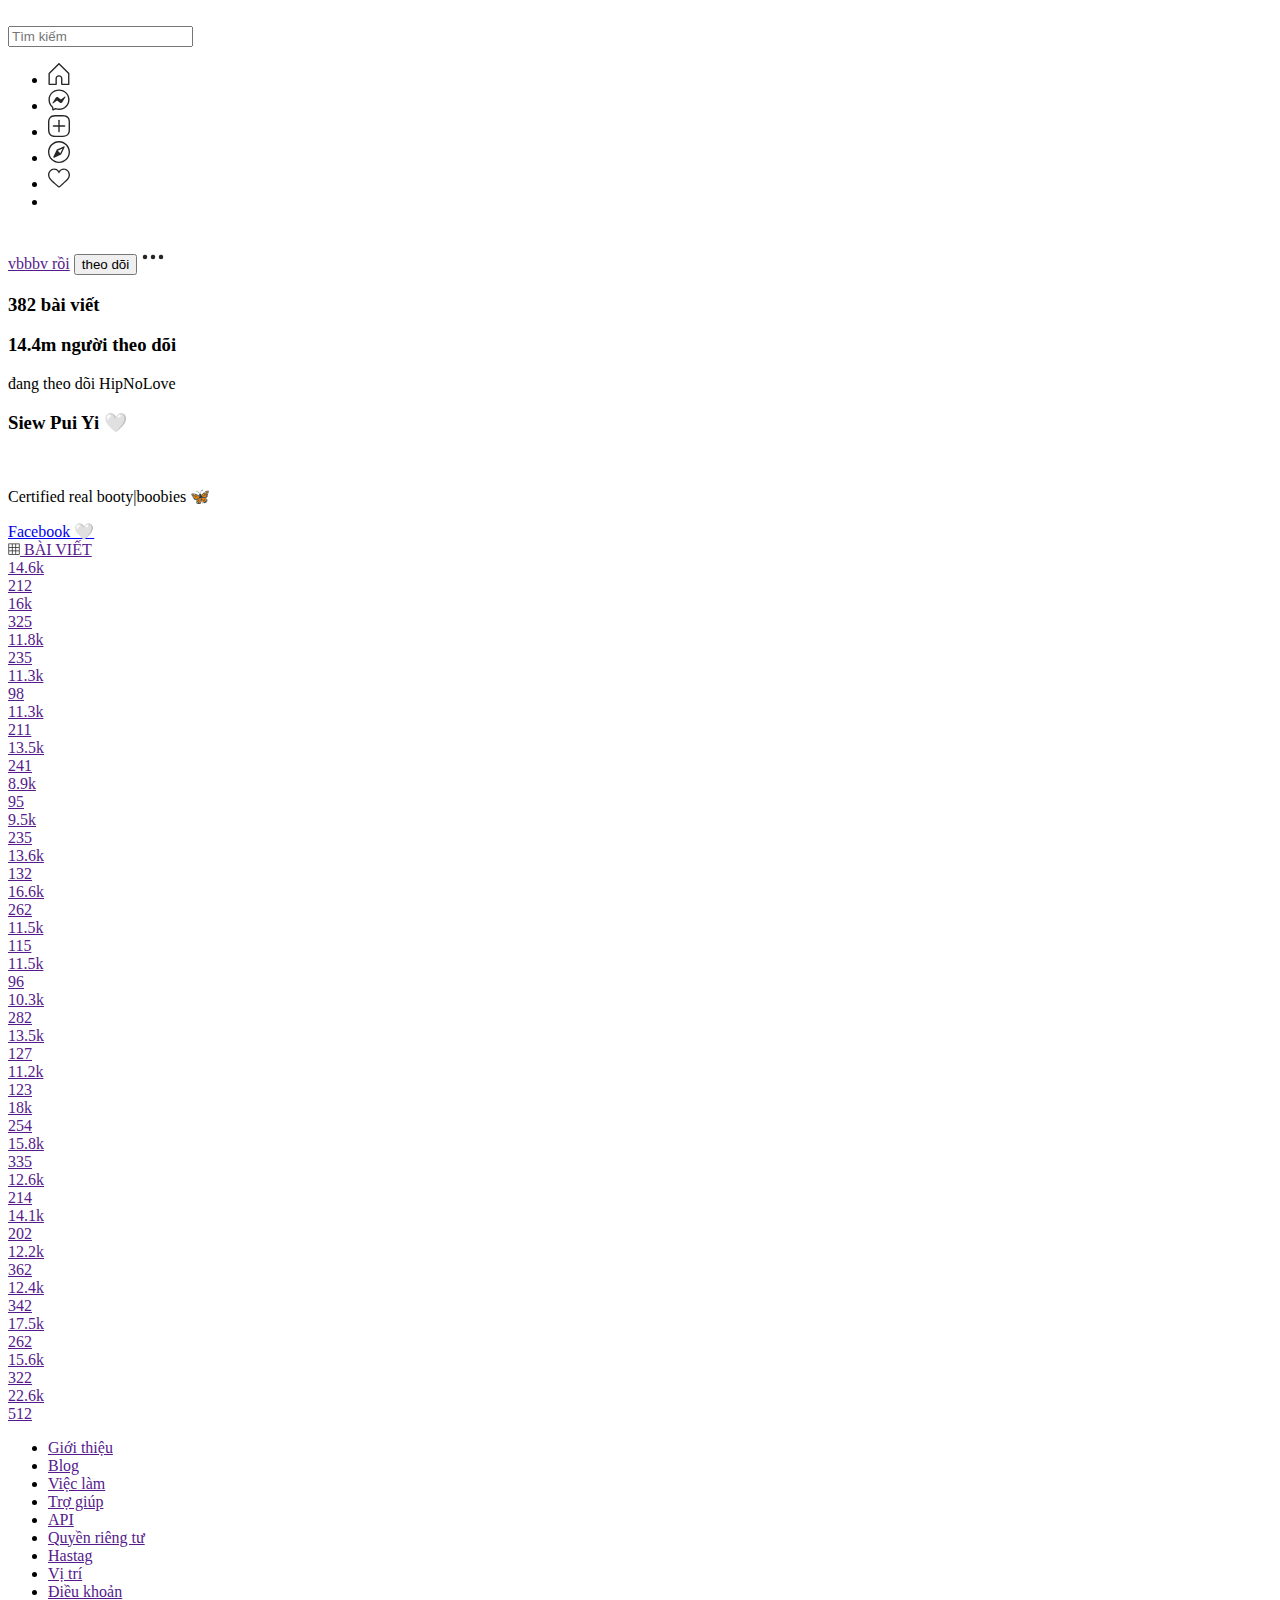
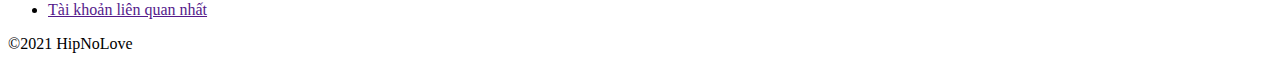
==== commit b60e5634: "Update index.html" ====
--- a/index.html
+++ b/index.html
@@ -147,7 +147,7 @@
           </div>
           <div class="profile_title l-8 m-4 c-10.5">
             <div class="title_name">
-              <a href="" class="title_name_link">ổixx rồi</a>
+              <a href="" class="title_name_link">vbbbv rồi</a>
               <i class="info__heading-name-icon fas fa-check-circle"></i>
               <button class="button_inbox">theo dõi</button>
               <svg
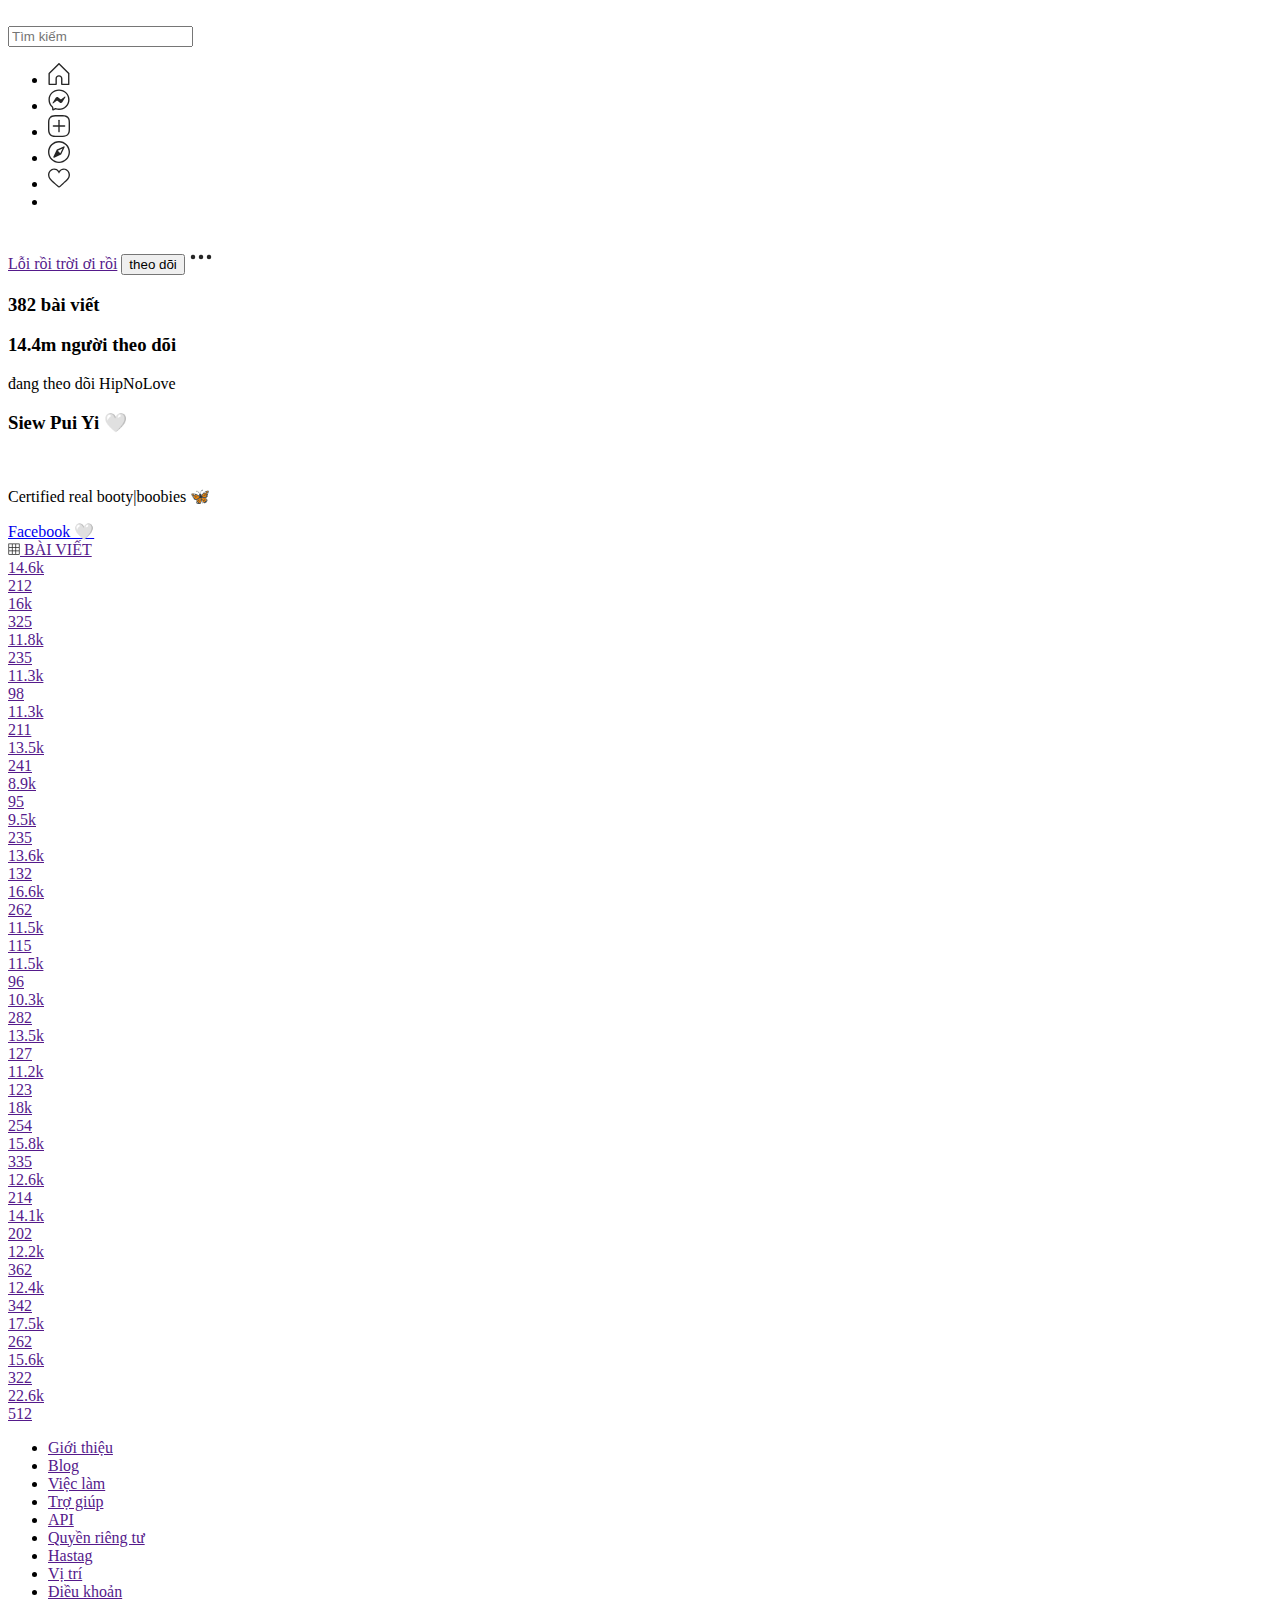
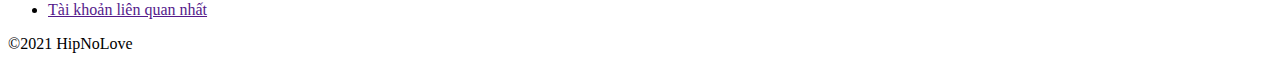
==== commit 1633abac: "Update index.html" ====
--- a/index.html
+++ b/index.html
@@ -147,7 +147,7 @@
           </div>
           <div class="profile_title l-8 m-4 c-10.5">
             <div class="title_name">
-              <a href="" class="title_name_link">vbbbv rồi</a>
+              <a href="" class="title_name_link">Lỗi rồi trời ơi rồi</a>
               <i class="info__heading-name-icon fas fa-check-circle"></i>
               <button class="button_inbox">theo dõi</button>
               <svg
